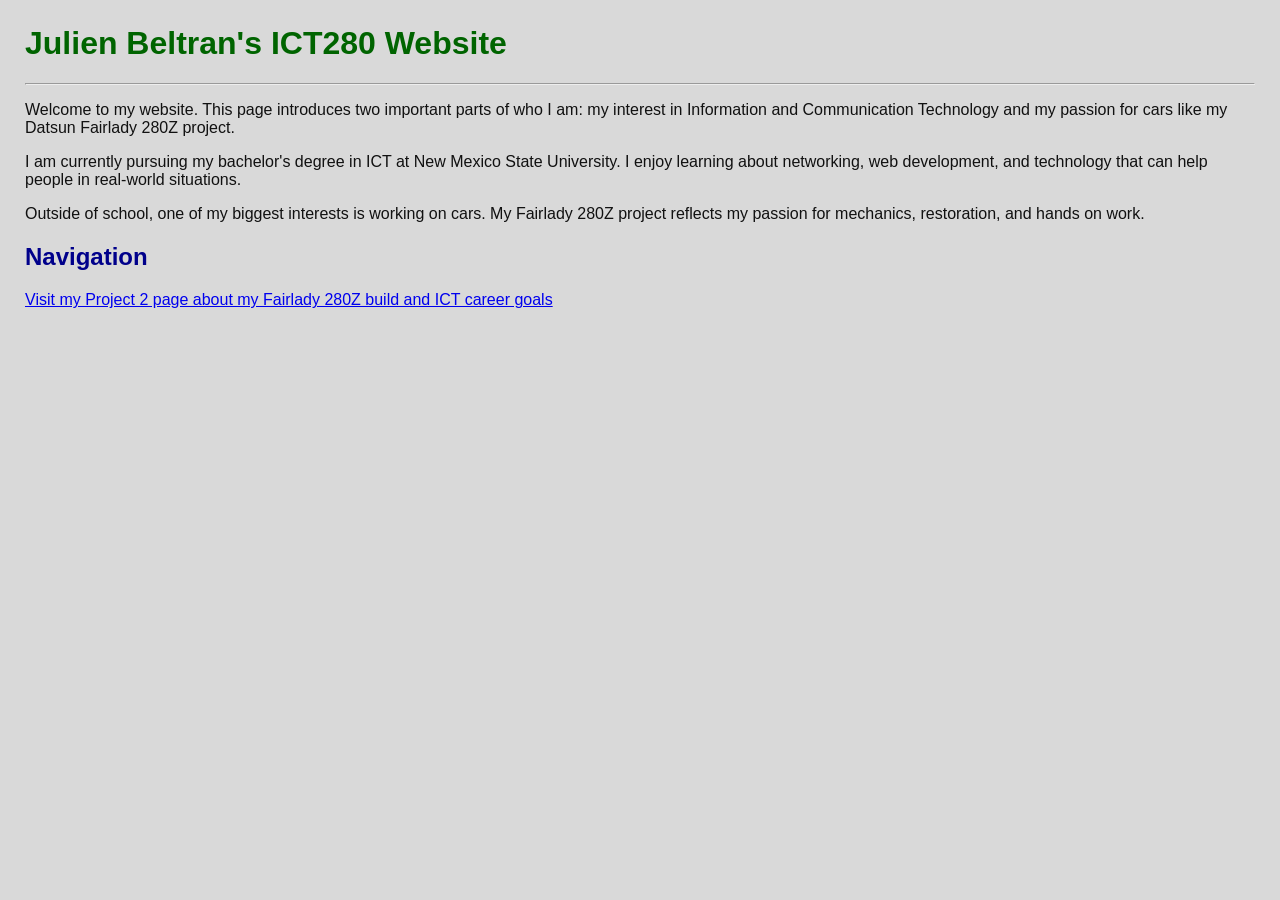
==== index.html @ f13ec184 "Added Project 2 HTML page" ====
<!DOCTYPE html>
<html>
<head>
    <title>Julien Beltran | ICT and Fairlady 280Z</title>
</head>
<body style="background-color:#d9d9d9; color:#111111; font-family:Arial; margin:25px;">

    <h1 style="color:darkgreen;">Julien Beltran's ICT280 Website</h1>

    <hr>

    <p>
        Welcome to my website. This page introduces two important parts of who I am:
        my interest in Information and Communication Technology and my passion for cars like my
        Datsun Fairlady 280Z project.
    </p>

    <p>
        I am currently pursuing my bachelor's degree in ICT at New Mexico State University.
        I enjoy learning about networking, web development, and technology that can help
        people in real-world situations.
    </p>

    <p>
        Outside of school, one of my biggest interests is working on cars. My Fairlady 280Z
        project reflects my passion for mechanics, restoration, and hands on work.
    </p>

    <h2 style="color:darkblue;">Navigation</h2>

    <p>
        <a href="html/project2.html">Visit my Project 2 page about my Fairlady 280Z build and ICT career goals</a>
    </p>

</body>
</html>
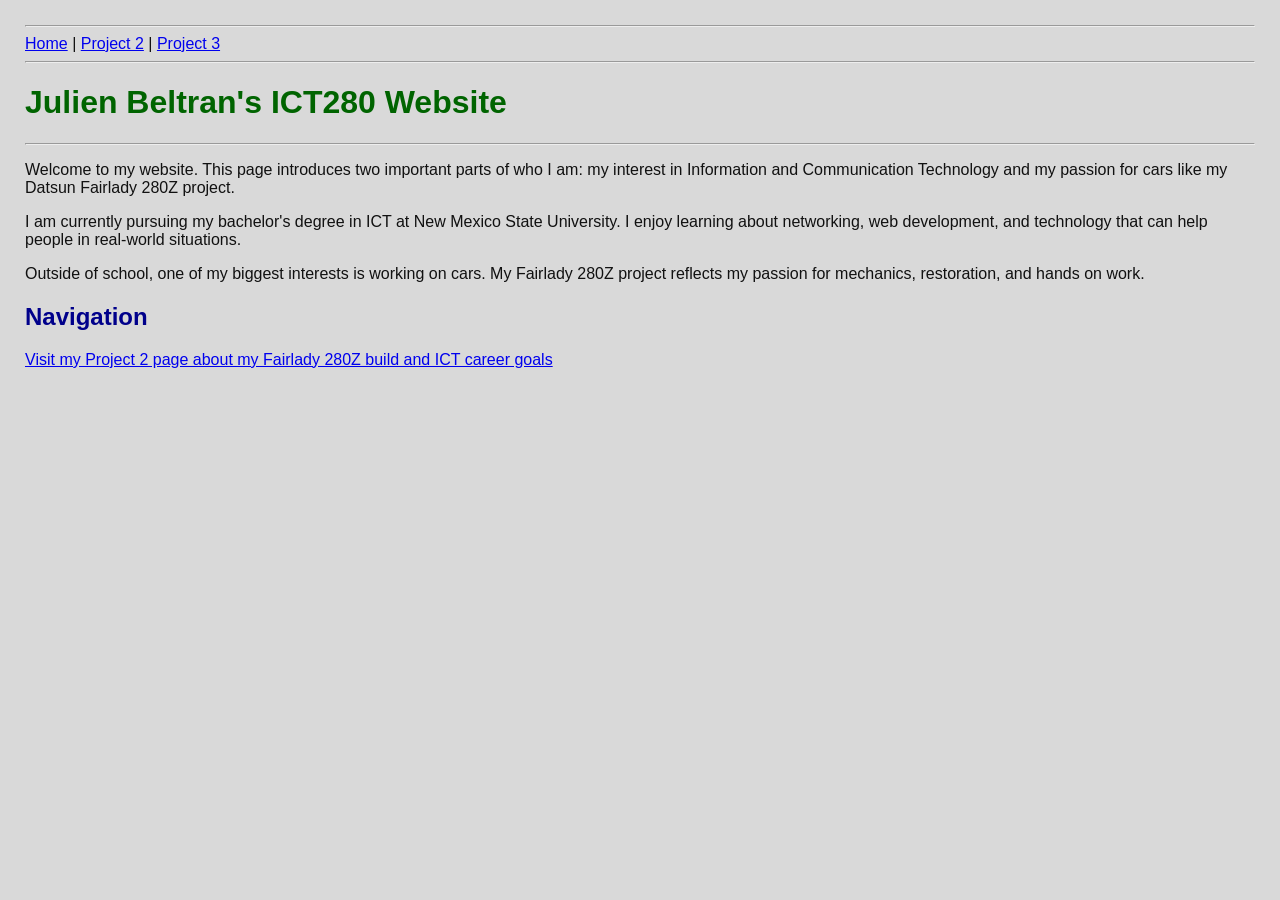
==== commit 88039b8a: "Added Project 4 with JavaScript" ====
--- a/index.html
+++ b/index.html
@@ -4,6 +4,14 @@
     <title>Julien Beltran | ICT and Fairlady 280Z</title>
 </head>
 <body style="background-color:#d9d9d9; color:#111111; font-family:Arial; margin:25px;">
+
+    <hr>
+
+<a href="index.html">Home</a> |
+<a href="html/project2.html">Project 2</a> |
+<a href="html/project3.html">Project 3</a>
+
+<hr>
 
     <h1 style="color:darkgreen;">Julien Beltran's ICT280 Website</h1>
 
